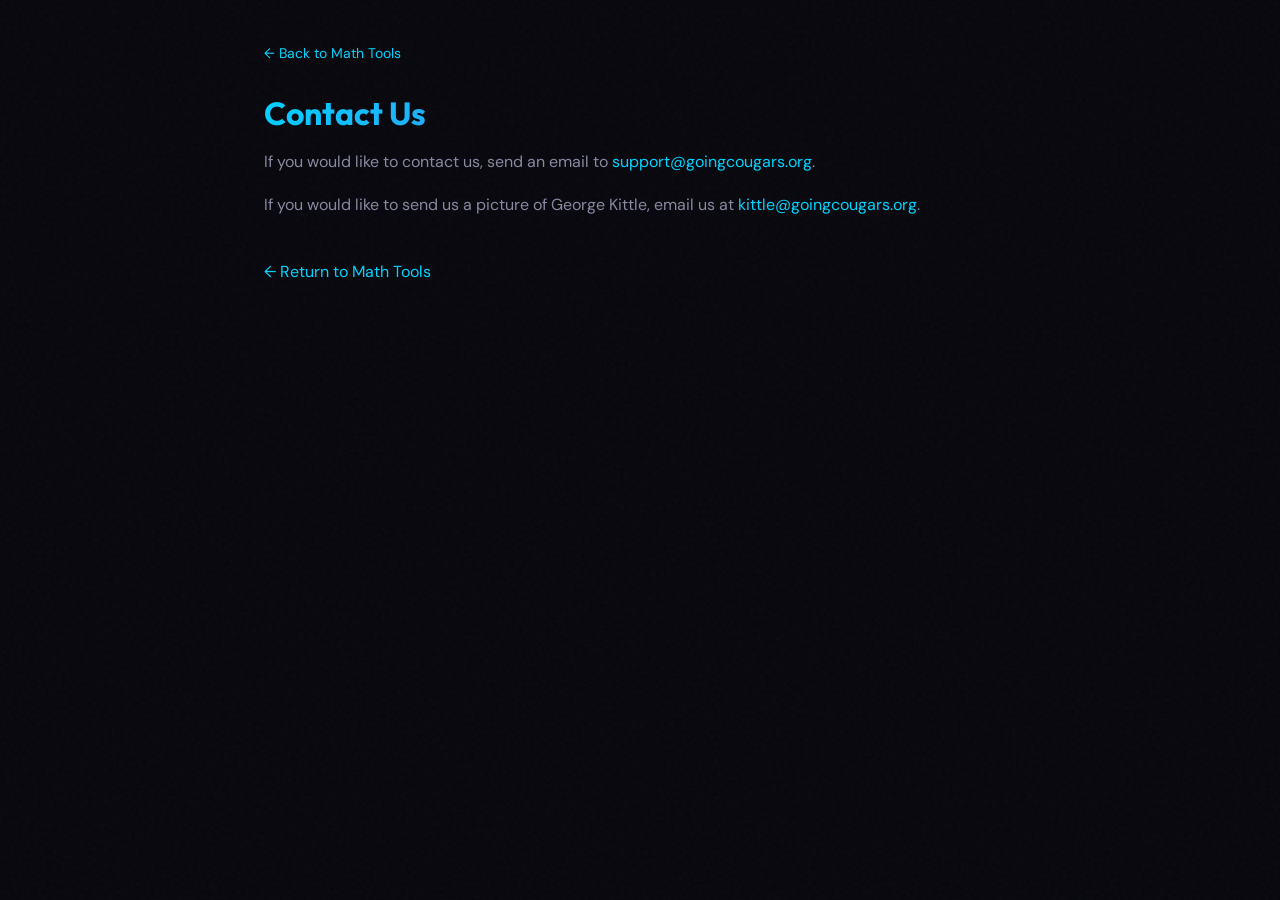
==== contact.html @ 92cb73d3 "Update terms, add disclaimer, and create contact page - Remove intellectual property paragraph from " ====
<!DOCTYPE html>
<html lang="en">
<head>
  <meta charset="UTF-8">
  <meta name="viewport" content="width=device-width, initial-scale=1.0">
  <title>Contact Us — Math Tools</title>
  <meta name="description" content="Contact information for Math Tools.">
  <link rel="stylesheet" href="style.css">
</head>
<body>
  <div class="legal-page">
    <a href="index.html" class="legal-back">← Back to Math Tools</a>

    <h1>Contact Us</h1>

    <p>If you would like to contact us, send an email to <a href="mailto:support@goingcougars.org">support@goingcougars.org</a>.</p>

    <p>If you would like to send us a picture of George Kittle, email us at <a href="mailto:kittle@goingcougars.org">kittle@goingcougars.org</a>.</p>

    <p style="margin-top:40px;"><a href="index.html">← Return to Math Tools</a></p>
  </div>
</body>
</html>
---- style.css ----
/* ============================================
   MATH TOOLS — Dark Sleek Modern Theme
   ============================================ */

@import url('https://fonts.googleapis.com/css2?family=Outfit:wght@300;400;500;600;700;800&family=DM+Sans:wght@300;400;500;600&family=JetBrains+Mono:wght@400;500;600&display=swap');

:root {
  --bg-primary: #07070d;
  --bg-secondary: #0e0e18;
  --bg-card: #12121e;
  --bg-card-hover: #181828;
  --bg-input: #0c0c16;
  --border-subtle: rgba(255,255,255,0.06);
  --border-accent: rgba(0,212,255,0.2);
  --text-primary: #e8e8f0;
  --text-secondary: #8888a0;
  --text-muted: #555570;
  --accent-cyan: #00d4ff;
  --accent-cyan-dim: rgba(0,212,255,0.15);
  --accent-purple: #7c3aed;
  --accent-purple-dim: rgba(124,58,237,0.15);
  --accent-green: #00e68a;
  --accent-red: #ff4466;
  --accent-orange: #ff8c00;
  --accent-yellow: #ffd700;
  --radius-sm: 8px;
  --radius-md: 12px;
  --radius-lg: 16px;
  --radius-xl: 20px;
  --shadow-glow: 0 0 30px rgba(0,212,255,0.08);
  --shadow-card: 0 4px 24px rgba(0,0,0,0.4);
  --font-display: 'Outfit', sans-serif;
  --font-body: 'DM Sans', sans-serif;
  --font-mono: 'JetBrains Mono', monospace;
  --transition-fast: 0.2s cubic-bezier(0.4, 0, 0.2, 1);
  --transition-smooth: 0.35s cubic-bezier(0.4, 0, 0.2, 1);
}

*, *::before, *::after { box-sizing: border-box; margin: 0; padding: 0; }

html { scroll-behavior: smooth; }

body {
  font-family: var(--font-body);
  background: var(--bg-primary);
  color: var(--text-primary);
  min-height: 100vh;
  overflow-x: hidden;
  line-height: 1.6;
}

/* Background grain texture */
body::before {
  content: '';
  position: fixed;
  top: 0; left: 0; right: 0; bottom: 0;
  background-image: url("data:image/svg+xml,%3Csvg viewBox='0 0 256 256' xmlns='http://www.w3.org/2000/svg'%3E%3Cfilter id='noise'%3E%3CfeTurbulence type='fractalNoise' baseFrequency='0.9' numOctaves='4' stitchTiles='stitch'/%3E%3C/filter%3E%3Crect width='100%25' height='100%25' filter='url(%23noise)' opacity='0.03'/%3E%3C/svg%3E");
  pointer-events: none;
  z-index: 0;
}

/* ---- SCROLLBAR ---- */
::-webkit-scrollbar { width: 6px; }
::-webkit-scrollbar-track { background: var(--bg-primary); }
::-webkit-scrollbar-thumb { background: var(--text-muted); border-radius: 3px; }
::-webkit-scrollbar-thumb:hover { background: var(--accent-cyan); }

/* ---- LAYOUT ---- */
.app-wrapper {
  display: flex;
  min-height: 100vh;
  position: relative;
  z-index: 1;
}

/* ---- SIDEBAR ---- */
.sidebar {
  width: 280px;
  min-width: 280px;
  background: var(--bg-secondary);
  border-right: 1px solid var(--border-subtle);
  display: flex;
  flex-direction: column;
  position: fixed;
  top: 0;
  left: 0;
  height: 100vh;
  z-index: 100;
  transition: transform var(--transition-smooth);
}

.sidebar-header {
  padding: 24px 20px;
  border-bottom: 1px solid var(--border-subtle);
}

.sidebar-logo {
  display: flex;
  align-items: center;
  gap: 12px;
  text-decoration: none;
}

.sidebar-logo .logo-icon {
  width: 40px;
  height: 40px;
  background: linear-gradient(135deg, var(--accent-cyan), var(--accent-purple));
  border-radius: var(--radius-sm);
  display: flex;
  align-items: center;
  justify-content: center;
  font-size: 20px;
  font-weight: 700;
  color: #fff;
  font-family: var(--font-mono);
}

.sidebar-logo .logo-text {
  font-family: var(--font-display);
  font-size: 20px;
  font-weight: 700;
  color: var(--text-primary);
  letter-spacing: -0.5px;
}

.sidebar-logo .logo-sub {
  font-size: 11px;
  color: var(--text-muted);
  font-weight: 400;
  letter-spacing: 1.5px;
  text-transform: uppercase;
}

.sidebar-nav {
  flex: 1;
  overflow-y: auto;
  padding: 16px 12px;
}

.nav-section-label {
  font-size: 10px;
  font-weight: 600;
  text-transform: uppercase;
  letter-spacing: 1.5px;
  color: var(--text-muted);
  padding: 12px 12px 8px;
}

.nav-item {
  display: flex;
  align-items: center;
  gap: 12px;
  padding: 10px 14px;
  border-radius: var(--radius-sm);
  cursor: pointer;
  transition: all var(--transition-fast);
  color: var(--text-secondary);
  font-size: 14px;
  font-weight: 400;
  border: 1px solid transparent;
  margin-bottom: 2px;
}

.nav-item:hover {
  background: var(--bg-card);
  color: var(--text-primary);
}

.nav-item.active {
  background: var(--accent-cyan-dim);
  color: var(--accent-cyan);
  border-color: var(--border-accent);
  font-weight: 500;
}

.nav-item .nav-icon {
  width: 20px;
  text-align: center;
  font-size: 16px;
  flex-shrink: 0;
}

.sidebar-footer {
  padding: 16px 20px;
  border-top: 1px solid var(--border-subtle);
  font-size: 11px;
  color: var(--text-muted);
}

.sidebar-footer a {
  color: var(--text-secondary);
  text-decoration: none;
  transition: color var(--transition-fast);
}
.sidebar-footer a:hover { color: var(--accent-cyan); }

/* ---- MAIN CONTENT ---- */
.main-content {
  flex: 1;
  margin-left: 280px;
  padding: 32px 40px;
  min-height: 100vh;
}

.main-header {
  margin-bottom: 32px;
}

.main-header h1 {
  font-family: var(--font-display);
  font-size: 28px;
  font-weight: 700;
  color: var(--text-primary);
  letter-spacing: -0.5px;
}

.main-header p {
  color: var(--text-secondary);
  font-size: 15px;
  margin-top: 4px;
}

/* ---- TOOL PANELS ---- */
.tool-panel {
  display: none;
  animation: fadeIn 0.3s ease;
}

.tool-panel.active {
  display: block;
}

@keyframes fadeIn {
  from { opacity: 0; transform: translateY(8px); }
  to { opacity: 1; transform: translateY(0); }
}

/* ---- CARDS ---- */
.card {
  background: var(--bg-card);
  border: 1px solid var(--border-subtle);
  border-radius: var(--radius-lg);
  padding: 28px;
  margin-bottom: 24px;
  transition: all var(--transition-smooth);
  box-shadow: var(--shadow-card);
}

.card:hover {
  border-color: var(--border-accent);
  box-shadow: var(--shadow-glow);
}

.card-title {
  font-family: var(--font-display);
  font-size: 18px;
  font-weight: 600;
  margin-bottom: 6px;
  color: var(--text-primary);
}

.card-desc {
  font-size: 13px;
  color: var(--text-secondary);
  margin-bottom: 20px;
  line-height: 1.5;
}

/* ---- FORM ELEMENTS ---- */
.form-group {
  margin-bottom: 16px;
}

.form-label {
  display: block;
  font-size: 12px;
  font-weight: 500;
  text-transform: uppercase;
  letter-spacing: 1px;
  color: var(--text-secondary);
  margin-bottom: 6px;
  font-family: var(--font-mono);
}

.form-input, .form-select, .form-textarea {
  width: 100%;
  padding: 12px 16px;
  background: var(--bg-input);
  border: 1px solid var(--border-subtle);
  border-radius: var(--radius-sm);
  color: var(--text-primary);
  font-family: var(--font-mono);
  font-size: 14px;
  transition: all var(--transition-fast);
  outline: none;
}

.form-input:focus, .form-select:focus, .form-textarea:focus {
  border-color: var(--accent-cyan);
  box-shadow: 0 0 0 3px var(--accent-cyan-dim);
}

.form-input::placeholder { color: var(--text-muted); }
.form-textarea { resize: vertical; min-height: 80px; }
.form-select { cursor: pointer; }
.form-select option { background: var(--bg-card); }

.form-row {
  display: grid;
  grid-template-columns: repeat(auto-fit, minmax(140px, 1fr));
  gap: 12px;
}

/* ---- BUTTONS ---- */
.btn {
  display: inline-flex;
  align-items: center;
  justify-content: center;
  gap: 8px;
  padding: 12px 24px;
  border-radius: var(--radius-sm);
  font-family: var(--font-display);
  font-size: 14px;
  font-weight: 600;
  cursor: pointer;
  transition: all var(--transition-fast);
  border: 1px solid transparent;
  text-decoration: none;
}

.btn-primary {
  background: linear-gradient(135deg, var(--accent-cyan), #00a8cc);
  color: #000;
  border: none;
}
.btn-primary:hover {
  transform: translateY(-1px);
  box-shadow: 0 4px 20px rgba(0,212,255,0.3);
}

.btn-secondary {
  background: var(--bg-input);
  color: var(--text-primary);
  border-color: var(--border-subtle);
}
.btn-secondary:hover {
  border-color: var(--accent-cyan);
  background: var(--accent-cyan-dim);
}

.btn-sm {
  padding: 8px 16px;
  font-size: 12px;
}

.btn-group {
  display: flex;
  gap: 10px;
  flex-wrap: wrap;
  margin-top: 16px;
}

/* ---- RESULTS ---- */
.result-box {
  background: var(--bg-input);
  border: 1px solid var(--border-subtle);
  border-radius: var(--radius-md);
  padding: 20px;
  margin-top: 20px;
  font-family: var(--font-mono);
  font-size: 14px;
  line-height: 1.8;
  color: var(--text-primary);
  min-height: 60px;
  position: relative;
  overflow-x: auto;
}

.result-box:empty::before {
  content: 'Results will appear here...';
  color: var(--text-muted);
  font-style: italic;
}

.result-box .result-label {
  display: inline-block;
  font-size: 11px;
  font-weight: 600;
  text-transform: uppercase;
  letter-spacing: 1px;
  color: var(--accent-cyan);
  margin-bottom: 8px;
}

.result-box .result-value {
  font-size: 22px;
  font-weight: 600;
  color: var(--text-primary);
}

.result-box .result-step {
  padding: 8px 0;
  border-bottom: 1px solid var(--border-subtle);
  color: var(--text-secondary);
}
.result-box .result-step:last-child { border-bottom: none; }

.result-highlight {
  color: var(--accent-cyan);
  font-weight: 600;
}

.result-success { color: var(--accent-green); }
.result-error { color: var(--accent-red); }

/* ---- HOME GRID ---- */
.home-grid {
  display: grid;
  grid-template-columns: repeat(auto-fill, minmax(280px, 1fr));
  gap: 20px;
}

.home-card {
  background: var(--bg-card);
  border: 1px solid var(--border-subtle);
  border-radius: var(--radius-lg);
  padding: 24px;
  cursor: pointer;
  transition: all var(--transition-smooth);
  position: relative;
  overflow: hidden;
}

.home-card::before {
  content: '';
  position: absolute;
  top: 0;
  left: 0;
  right: 0;
  height: 3px;
  background: linear-gradient(90deg, var(--accent-cyan), var(--accent-purple));
  opacity: 0;
  transition: opacity var(--transition-smooth);
}

.home-card:hover {
  border-color: var(--border-accent);
  transform: translateY(-2px);
  box-shadow: var(--shadow-glow);
}

.home-card:hover::before { opacity: 1; }

.home-card .card-emoji {
  font-size: 28px;
  margin-bottom: 12px;
}

.home-card .card-name {
  font-family: var(--font-display);
  font-size: 16px;
  font-weight: 600;
  margin-bottom: 6px;
}

.home-card .card-courses {
  font-size: 12px;
  color: var(--text-muted);
  margin-bottom: 10px;
  font-family: var(--font-mono);
}

.home-card .card-preview {
  font-size: 13px;
  color: var(--text-secondary);
  line-height: 1.5;
}

/* ---- GRAPH CANVAS ---- */
.graph-container {
  background: var(--bg-input);
  border: 1px solid var(--border-subtle);
  border-radius: var(--radius-md);
  padding: 8px;
  margin-top: 16px;
  position: relative;
}

.graph-container canvas {
  width: 100%;
  border-radius: var(--radius-sm);
}

/* ---- UNIT CIRCLE ---- */
.unit-circle-container {
  display: flex;
  gap: 24px;
  align-items: flex-start;
  flex-wrap: wrap;
}

.unit-circle-container canvas {
  border-radius: var(--radius-md);
  background: var(--bg-input);
  border: 1px solid var(--border-subtle);
}

/* ---- STATS TABLE ---- */
.stats-grid {
  display: grid;
  grid-template-columns: repeat(auto-fill, minmax(180px, 1fr));
  gap: 12px;
  margin-top: 16px;
}

.stat-card {
  background: var(--bg-input);
  border: 1px solid var(--border-subtle);
  border-radius: var(--radius-sm);
  padding: 16px;
  text-align: center;
}

.stat-card .stat-label {
  font-size: 11px;
  text-transform: uppercase;
  letter-spacing: 1px;
  color: var(--text-muted);
  margin-bottom: 6px;
  font-family: var(--font-mono);
}

.stat-card .stat-value {
  font-size: 20px;
  font-weight: 600;
  font-family: var(--font-mono);
  color: var(--accent-cyan);
}

/* ---- TOGGLE BUTTONS ---- */
.toggle-group {
  display: inline-flex;
  background: var(--bg-input);
  border: 1px solid var(--border-subtle);
  border-radius: var(--radius-sm);
  overflow: hidden;
  margin-bottom: 16px;
}

.toggle-btn {
  padding: 8px 18px;
  font-size: 13px;
  font-family: var(--font-mono);
  background: transparent;
  color: var(--text-secondary);
  border: none;
  cursor: pointer;
  transition: all var(--transition-fast);
}

.toggle-btn.active {
  background: var(--accent-cyan-dim);
  color: var(--accent-cyan);
}

.toggle-btn:hover:not(.active) {
  color: var(--text-primary);
}

/* ---- AD PLACEHOLDER ---- */
.ad-placeholder {
  background: var(--bg-card);
  border: 1px dashed var(--border-subtle);
  border-radius: var(--radius-sm);
  padding: 16px;
  text-align: center;
  color: var(--text-muted);
  font-size: 11px;
  margin: 24px 0;
  min-height: 90px;
  display: flex;
  align-items: center;
  justify-content: center;
}

/* ---- MOBILE HAMBURGER ---- */
.mobile-toggle {
  display: none;
  position: fixed;
  top: 16px;
  left: 16px;
  z-index: 200;
  background: var(--bg-card);
  border: 1px solid var(--border-subtle);
  border-radius: var(--radius-sm);
  padding: 10px 12px;
  cursor: pointer;
  color: var(--text-primary);
  font-size: 20px;
}

.mobile-overlay {
  display: none;
  position: fixed;
  top: 0; left: 0; right: 0; bottom: 0;
  background: rgba(0,0,0,0.6);
  z-index: 90;
}

/* ---- RESPONSIVE ---- */
@media (max-width: 768px) {
  .sidebar {
    transform: translateX(-100%);
  }
  .sidebar.open {
    transform: translateX(0);
  }
  .main-content {
    margin-left: 0;
    padding: 24px 16px;
    padding-top: 64px;
  }
  .mobile-toggle {
    display: block;
  }
  .mobile-overlay.open {
    display: block;
  }
  .home-grid {
    grid-template-columns: 1fr;
  }
  .form-row {
    grid-template-columns: 1fr;
  }
  .unit-circle-container {
    flex-direction: column;
  }
}

@media (max-width: 480px) {
  .main-header h1 { font-size: 22px; }
  .card { padding: 20px; }
}

/* ---- LEGAL PAGES ---- */
.legal-page {
  max-width: 800px;
  margin: 0 auto;
  padding: 40px 24px;
}

.legal-page h1 {
  font-family: var(--font-display);
  font-size: 32px;
  font-weight: 700;
  margin-bottom: 8px;
  background: linear-gradient(135deg, var(--accent-cyan), var(--accent-purple));
  -webkit-background-clip: text;
  -webkit-text-fill-color: transparent;
}

.legal-page .legal-date {
  color: var(--text-muted);
  font-size: 13px;
  margin-bottom: 32px;
  font-family: var(--font-mono);
}

.legal-page h2 {
  font-family: var(--font-display);
  font-size: 20px;
  font-weight: 600;
  margin-top: 32px;
  margin-bottom: 12px;
  color: var(--accent-cyan);
}

.legal-page p {
  color: var(--text-secondary);
  margin-bottom: 16px;
  line-height: 1.7;
}

.legal-page a {
  color: var(--accent-cyan);
  text-decoration: none;
}
.legal-page a:hover {
  text-decoration: underline;
}

.legal-back {
  display: inline-flex;
  align-items: center;
  gap: 6px;
  color: var(--text-secondary);
  text-decoration: none;
  font-size: 14px;
  margin-bottom: 24px;
  transition: color var(--transition-fast);
}
.legal-back:hover { color: var(--accent-cyan); }

/* ---- COOKIE BANNER ---- */
.cookie-banner {
  position: fixed;
  bottom: 0;
  left: 0;
  right: 0;
  background: var(--bg-card);
  border-top: 1px solid var(--border-subtle);
  padding: 16px 24px;
  display: flex;
  align-items: center;
  justify-content: space-between;
  gap: 16px;
  z-index: 999;
  font-size: 13px;
  color: var(--text-secondary);
  transform: translateY(100%);
  transition: transform var(--transition-smooth);
}

.cookie-banner.show {
  transform: translateY(0);
}

.cookie-banner a { color: var(--accent-cyan); text-decoration: none; }
.cookie-banner a:hover { text-decoration: underline; }

/* ---- TABS WITHIN TOOLS ---- */
.tool-tabs {
  display: flex;
  gap: 4px;
  margin-bottom: 20px;
  border-bottom: 1px solid var(--border-subtle);
  padding-bottom: 0;
}

.tool-tab {
  padding: 10px 18px;
  font-size: 13px;
  font-family: var(--font-display);
  font-weight: 500;
  color: var(--text-secondary);
  background: transparent;
  border: none;
  cursor: pointer;
  border-bottom: 2px solid transparent;
  margin-bottom: -1px;
  transition: all var(--transition-fast);
}

.tool-tab:hover { color: var(--text-primary); }
.tool-tab.active {
  color: var(--accent-cyan);
  border-bottom-color: var(--accent-cyan);
}

.tab-content { display: none; }
.tab-content.active { display: block; }

/* ---- SPECIAL ANIMATIONS ---- */
@keyframes pulse-glow {
  0%, 100% { box-shadow: 0 0 0 0 rgba(0,212,255,0.2); }
  50% { box-shadow: 0 0 20px 4px rgba(0,212,255,0.1); }
}

.pulse { animation: pulse-glow 2s infinite; }

@keyframes slideUp {
  from { opacity: 0; transform: translateY(20px); }
  to { opacity: 1; transform: translateY(0); }
}

.animate-in {
  animation: slideUp 0.4s ease forwards;
}

/* Staggered animation for home cards */
.home-card:nth-child(1) { animation-delay: 0.05s; }
.home-card:nth-child(2) { animation-delay: 0.1s; }
.home-card:nth-child(3) { animation-delay: 0.15s; }
.home-card:nth-child(4) { animation-delay: 0.2s; }
.home-card:nth-child(5) { animation-delay: 0.25s; }
.home-card:nth-child(6) { animation-delay: 0.3s; }
.home-card:nth-child(7) { animation-delay: 0.35s; }
.home-card:nth-child(8) { animation-delay: 0.4s; }
.home-card:nth-child(9) { animation-delay: 0.45s; }
.home-card:nth-child(10) { animation-delay: 0.5s; }
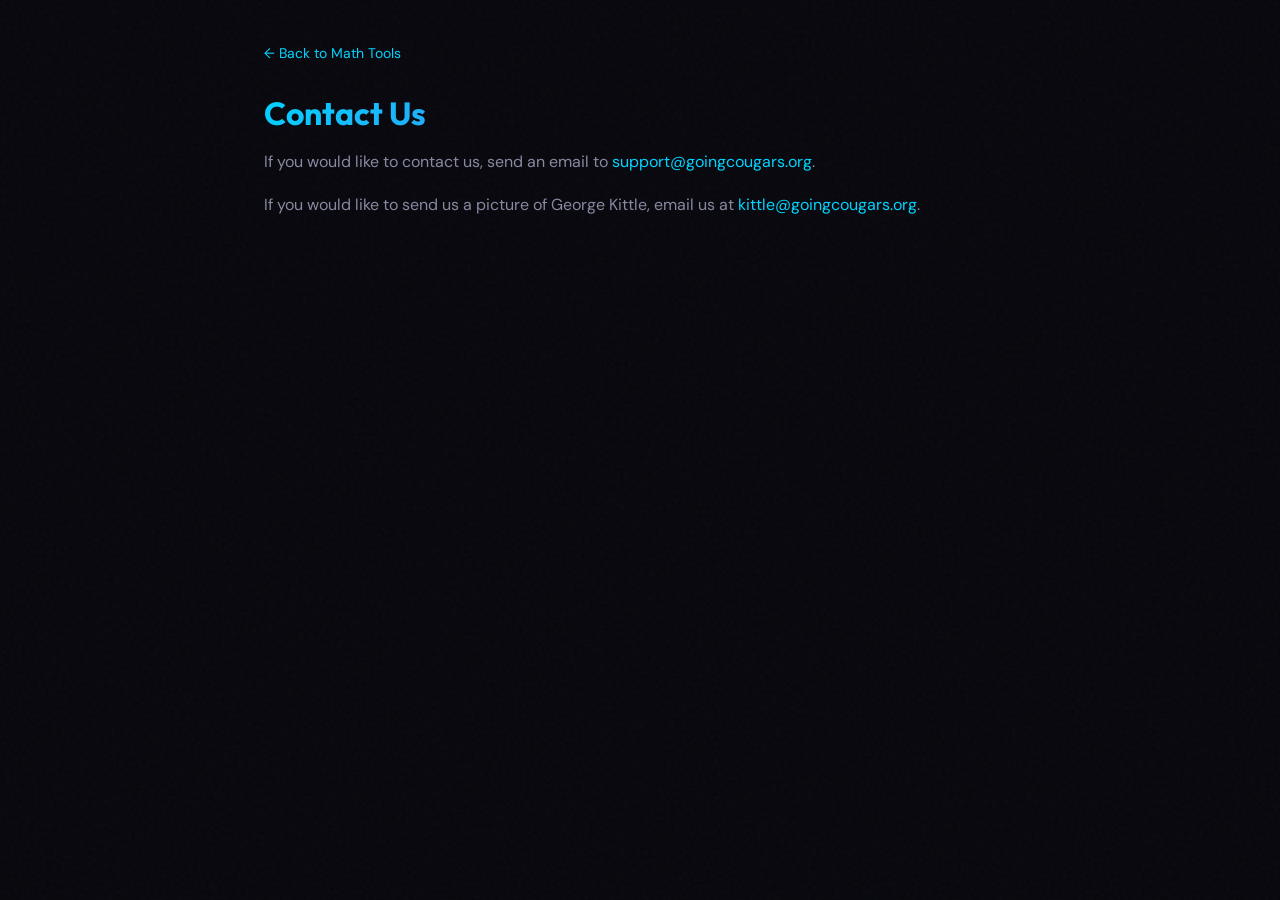
==== commit e686d6e9: "Rename contact to contact.html" ====
--- a/contact.html
+++ b/contact.html
@@ -17,7 +17,6 @@
 
     <p>If you would like to send us a picture of George Kittle, email us at <a href="mailto:kittle@goingcougars.org">kittle@goingcougars.org</a>.</p>
 
-    <p style="margin-top:40px;"><a href="index.html">← Return to Math Tools</a></p>
   </div>
 </body>
 </html>
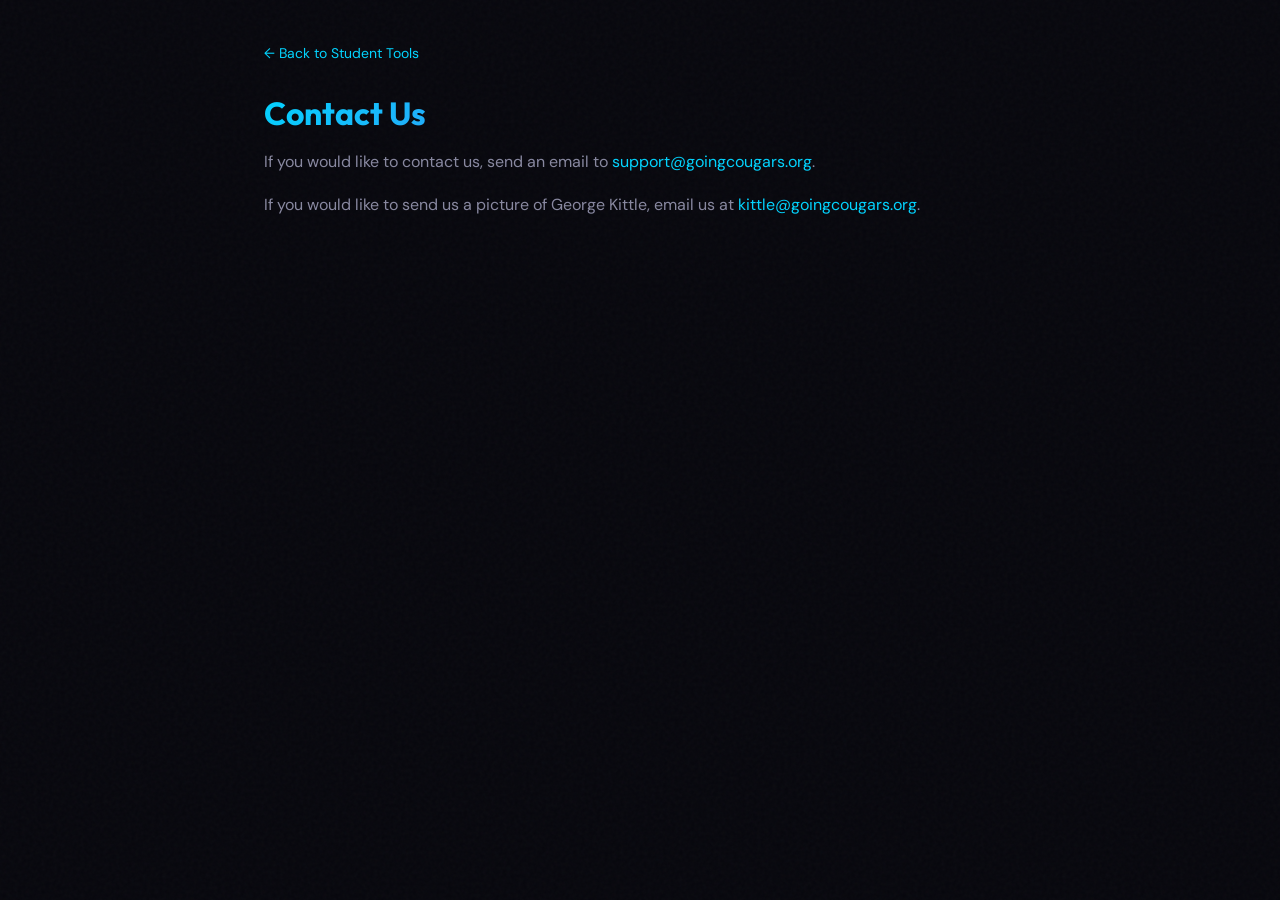
==== commit d7024a21: "Update site branding, terms, and UX improvements - Rename app to "Student Tools - Work Smarter" acro" ====
--- a/contact.html
+++ b/contact.html
@@ -3,13 +3,13 @@
 <head>
   <meta charset="UTF-8">
   <meta name="viewport" content="width=device-width, initial-scale=1.0">
-  <title>Contact Us — Math Tools</title>
+  <title>Contact Us — Student Tools</title>
   <meta name="description" content="Contact information for Math Tools.">
   <link rel="stylesheet" href="style.css">
 </head>
 <body>
   <div class="legal-page">
-    <a href="index.html" class="legal-back">← Back to Math Tools</a>
+    <a href="index.html" class="legal-back">← Back to Student Tools</a>
 
     <h1>Contact Us</h1>
 
--- a/style.css
+++ b/style.css
@@ -618,10 +618,6 @@
   .main-content {
     margin-left: 0;
     padding: 24px 16px;
-    padding-top: 64px;
-  }
-  .mobile-toggle {
-    display: block;
   }
   .mobile-overlay.open {
     display: block;
@@ -788,3 +784,655 @@
 .home-card:nth-child(8) { animation-delay: 0.4s; }
 .home-card:nth-child(9) { animation-delay: 0.45s; }
 .home-card:nth-child(10) { animation-delay: 0.5s; }
+.home-card:nth-child(11) { animation-delay: 0.55s; }
+.home-card:nth-child(12) { animation-delay: 0.6s; }
+
+/* ============================================
+   STUDY TOOLS — Flashcards & Quizzes
+   ============================================ */
+
+/* ---- DECK / SET GRID ---- */
+.deck-grid {
+  display: grid;
+  grid-template-columns: repeat(auto-fill, minmax(260px, 1fr));
+  gap: 16px;
+  margin-bottom: 24px;
+}
+
+.deck-card {
+  background: var(--bg-card);
+  border: 1px solid var(--border-subtle);
+  border-radius: var(--radius-lg);
+  padding: 20px;
+  cursor: pointer;
+  transition: all var(--transition-smooth);
+  position: relative;
+  overflow: hidden;
+}
+
+.deck-card::after {
+  content: '';
+  position: absolute;
+  bottom: 0; left: 0; right: 0;
+  height: 3px;
+  background: linear-gradient(90deg, var(--accent-cyan), var(--accent-purple));
+  opacity: 0;
+  transition: opacity var(--transition-smooth);
+}
+
+.deck-card:hover {
+  border-color: var(--border-accent);
+  transform: translateY(-2px);
+  box-shadow: var(--shadow-glow);
+}
+.deck-card:hover::after { opacity: 1; }
+
+.deck-card .deck-emoji { font-size: 24px; margin-bottom: 8px; }
+
+.deck-card .deck-name {
+  font-family: var(--font-display);
+  font-size: 16px;
+  font-weight: 600;
+  margin-bottom: 4px;
+  color: var(--text-primary);
+}
+
+.deck-card .deck-count {
+  font-family: var(--font-mono);
+  font-size: 12px;
+  color: var(--text-muted);
+  margin-bottom: 8px;
+}
+
+.deck-card .deck-actions {
+  display: flex;
+  gap: 6px;
+  margin-top: 10px;
+}
+
+.deck-card .deck-actions button {
+  padding: 6px 12px;
+  border-radius: 6px;
+  font-size: 11px;
+  font-family: var(--font-mono);
+  cursor: pointer;
+  border: 1px solid var(--border-subtle);
+  background: var(--bg-input);
+  color: var(--text-secondary);
+  transition: all var(--transition-fast);
+}
+.deck-card .deck-actions button:hover {
+  border-color: var(--accent-cyan);
+  color: var(--accent-cyan);
+}
+.deck-card .deck-actions .btn-danger:hover {
+  border-color: var(--accent-red);
+  color: var(--accent-red);
+}
+
+/* ---- CREATE DECK CARD (+ button) ---- */
+.deck-card-new {
+  background: var(--bg-card);
+  border: 2px dashed var(--border-subtle);
+  border-radius: var(--radius-lg);
+  padding: 20px;
+  display: flex;
+  flex-direction: column;
+  align-items: center;
+  justify-content: center;
+  cursor: pointer;
+  transition: all var(--transition-smooth);
+  min-height: 140px;
+}
+
+.deck-card-new:hover {
+  border-color: var(--accent-cyan);
+  background: var(--accent-cyan-dim);
+}
+
+.deck-card-new .plus-icon {
+  font-size: 32px;
+  color: var(--text-muted);
+  margin-bottom: 8px;
+  transition: color var(--transition-fast);
+}
+.deck-card-new:hover .plus-icon { color: var(--accent-cyan); }
+
+.deck-card-new span {
+  font-family: var(--font-display);
+  font-size: 14px;
+  color: var(--text-secondary);
+  font-weight: 500;
+}
+
+/* ---- FLASHCARD FLIP ---- */
+.flashcard-scene {
+  perspective: 1000px;
+  width: 100%;
+  max-width: 560px;
+  height: 320px;
+  margin: 0 auto 24px;
+  cursor: pointer;
+}
+
+.flashcard-inner {
+  position: relative;
+  width: 100%;
+  height: 100%;
+  transition: transform 0.6s cubic-bezier(0.4, 0, 0.2, 1);
+  transform-style: preserve-3d;
+}
+
+.flashcard-inner.flipped {
+  transform: rotateY(180deg);
+}
+
+.flashcard-face {
+  position: absolute;
+  width: 100%;
+  height: 100%;
+  backface-visibility: hidden;
+  -webkit-backface-visibility: hidden;
+  display: flex;
+  flex-direction: column;
+  align-items: center;
+  justify-content: center;
+  padding: 32px;
+  border-radius: var(--radius-lg);
+  text-align: center;
+  border: 1px solid var(--border-subtle);
+}
+
+.flashcard-front {
+  background: linear-gradient(135deg, #12121e 0%, #18182a 100%);
+  border-top: 3px solid var(--accent-cyan);
+}
+
+.flashcard-back {
+  background: linear-gradient(135deg, #12121e 0%, #1a1830 100%);
+  transform: rotateY(180deg);
+  border-top: 3px solid var(--accent-purple);
+}
+
+.flashcard-side-label {
+  font-family: var(--font-mono);
+  font-size: 10px;
+  text-transform: uppercase;
+  letter-spacing: 2px;
+  color: var(--text-muted);
+  position: absolute;
+  top: 16px;
+  left: 50%;
+  transform: translateX(-50%);
+}
+
+.flashcard-text {
+  font-family: var(--font-display);
+  font-size: 22px;
+  font-weight: 500;
+  color: var(--text-primary);
+  line-height: 1.5;
+  max-height: 200px;
+  overflow-y: auto;
+  word-wrap: break-word;
+  width: 100%;
+}
+
+.flashcard-back .flashcard-text {
+  color: var(--accent-green);
+}
+
+/* ---- FLASHCARD CONTROLS ---- */
+.fc-controls {
+  display: flex;
+  align-items: center;
+  justify-content: center;
+  gap: 16px;
+  margin-bottom: 20px;
+  flex-wrap: wrap;
+}
+
+.fc-controls .btn {
+  min-width: 110px;
+}
+
+.fc-progress {
+  text-align: center;
+  font-family: var(--font-mono);
+  font-size: 13px;
+  color: var(--text-secondary);
+  margin-bottom: 16px;
+}
+
+.fc-progress-bar {
+  width: 100%;
+  max-width: 400px;
+  height: 4px;
+  background: var(--bg-input);
+  border-radius: 2px;
+  margin: 8px auto 0;
+  overflow: hidden;
+}
+
+.fc-progress-fill {
+  height: 100%;
+  background: linear-gradient(90deg, var(--accent-cyan), var(--accent-purple));
+  border-radius: 2px;
+  transition: width 0.4s ease;
+}
+
+/* ---- CARD EDITOR ---- */
+.card-editor-list {
+  max-height: 420px;
+  overflow-y: auto;
+  margin-bottom: 16px;
+}
+
+.card-editor-row {
+  display: grid;
+  grid-template-columns: 1fr 1fr auto;
+  gap: 10px;
+  align-items: center;
+  padding: 10px 0;
+  border-bottom: 1px solid var(--border-subtle);
+}
+
+.card-editor-row:last-child { border-bottom: none; }
+
+.card-editor-row .card-num {
+  font-family: var(--font-mono);
+  font-size: 11px;
+  color: var(--text-muted);
+  grid-column: 1 / -1;
+  margin-bottom: -4px;
+}
+
+.card-delete-btn {
+  background: transparent;
+  border: 1px solid var(--border-subtle);
+  color: var(--text-muted);
+  width: 32px;
+  height: 32px;
+  border-radius: 6px;
+  cursor: pointer;
+  font-size: 14px;
+  transition: all var(--transition-fast);
+  display: flex;
+  align-items: center;
+  justify-content: center;
+}
+.card-delete-btn:hover {
+  border-color: var(--accent-red);
+  color: var(--accent-red);
+  background: rgba(255,68,102,0.1);
+}
+
+/* ---- QUIZ STYLES ---- */
+.quiz-question-block {
+  background: var(--bg-card);
+  border: 1px solid var(--border-subtle);
+  border-radius: var(--radius-lg);
+  padding: 24px;
+  margin-bottom: 20px;
+  transition: all var(--transition-smooth);
+}
+
+.quiz-question-block.correct {
+  border-color: var(--accent-green);
+  background: rgba(0,230,138,0.05);
+}
+
+.quiz-question-block.incorrect {
+  border-color: var(--accent-red);
+  background: rgba(255,68,102,0.05);
+}
+
+.quiz-q-number {
+  font-family: var(--font-mono);
+  font-size: 11px;
+  color: var(--text-muted);
+  text-transform: uppercase;
+  letter-spacing: 1.5px;
+  margin-bottom: 8px;
+}
+
+.quiz-q-text {
+  font-family: var(--font-display);
+  font-size: 18px;
+  font-weight: 600;
+  color: var(--text-primary);
+  margin-bottom: 16px;
+  line-height: 1.5;
+}
+
+.quiz-options {
+  display: flex;
+  flex-direction: column;
+  gap: 8px;
+}
+
+.quiz-option {
+  display: flex;
+  align-items: center;
+  gap: 12px;
+  padding: 12px 16px;
+  background: var(--bg-input);
+  border: 1px solid var(--border-subtle);
+  border-radius: var(--radius-sm);
+  cursor: pointer;
+  transition: all var(--transition-fast);
+  font-size: 14px;
+  color: var(--text-secondary);
+}
+
+.quiz-option:hover {
+  border-color: var(--accent-cyan);
+  color: var(--text-primary);
+  background: var(--accent-cyan-dim);
+}
+
+.quiz-option.selected {
+  border-color: var(--accent-cyan);
+  color: var(--accent-cyan);
+  background: var(--accent-cyan-dim);
+}
+
+.quiz-option.reveal-correct {
+  border-color: var(--accent-green) !important;
+  color: var(--accent-green) !important;
+  background: rgba(0,230,138,0.1) !important;
+}
+
+.quiz-option.reveal-wrong {
+  border-color: var(--accent-red) !important;
+  color: var(--accent-red) !important;
+  background: rgba(255,68,102,0.1) !important;
+}
+
+.quiz-option-letter {
+  width: 28px;
+  height: 28px;
+  border-radius: 50%;
+  background: var(--bg-card);
+  border: 1px solid var(--border-subtle);
+  display: flex;
+  align-items: center;
+  justify-content: center;
+  font-family: var(--font-mono);
+  font-size: 12px;
+  font-weight: 600;
+  flex-shrink: 0;
+  transition: all var(--transition-fast);
+}
+
+.quiz-option.selected .quiz-option-letter {
+  background: var(--accent-cyan);
+  color: #000;
+  border-color: var(--accent-cyan);
+}
+
+.quiz-option.reveal-correct .quiz-option-letter {
+  background: var(--accent-green);
+  color: #000;
+  border-color: var(--accent-green);
+}
+
+.quiz-option.reveal-wrong .quiz-option-letter {
+  background: var(--accent-red);
+  color: #fff;
+  border-color: var(--accent-red);
+}
+
+/* True/False special */
+.quiz-tf-row {
+  display: grid;
+  grid-template-columns: 1fr 1fr;
+  gap: 10px;
+}
+
+.quiz-tf-row .quiz-option {
+  justify-content: center;
+  font-weight: 600;
+  font-family: var(--font-display);
+}
+
+/* ---- QUIZ SCORE ---- */
+.quiz-score-box {
+  text-align: center;
+  padding: 40px;
+  background: var(--bg-card);
+  border: 1px solid var(--border-subtle);
+  border-radius: var(--radius-xl);
+  margin-bottom: 24px;
+}
+
+.quiz-score-number {
+  font-family: var(--font-display);
+  font-size: 64px;
+  font-weight: 800;
+  background: linear-gradient(135deg, var(--accent-cyan), var(--accent-purple));
+  -webkit-background-clip: text;
+  -webkit-text-fill-color: transparent;
+  line-height: 1.1;
+}
+
+.quiz-score-label {
+  font-family: var(--font-mono);
+  font-size: 13px;
+  color: var(--text-secondary);
+  margin-top: 8px;
+}
+
+.quiz-score-message {
+  font-family: var(--font-display);
+  font-size: 20px;
+  font-weight: 600;
+  margin-top: 16px;
+  color: var(--text-primary);
+}
+
+/* ---- QUIZ EDITOR ---- */
+.quiz-editor-question {
+  background: var(--bg-input);
+  border: 1px solid var(--border-subtle);
+  border-radius: var(--radius-md);
+  padding: 20px;
+  margin-bottom: 16px;
+  position: relative;
+}
+
+.quiz-editor-question .qe-header {
+  display: flex;
+  align-items: center;
+  justify-content: space-between;
+  margin-bottom: 12px;
+}
+
+.quiz-editor-question .qe-number {
+  font-family: var(--font-mono);
+  font-size: 12px;
+  color: var(--accent-cyan);
+  font-weight: 600;
+}
+
+.qe-type-toggle {
+  display: inline-flex;
+  background: var(--bg-card);
+  border: 1px solid var(--border-subtle);
+  border-radius: 6px;
+  overflow: hidden;
+}
+
+.qe-type-btn {
+  padding: 4px 12px;
+  font-size: 11px;
+  font-family: var(--font-mono);
+  background: transparent;
+  color: var(--text-muted);
+  border: none;
+  cursor: pointer;
+  transition: all var(--transition-fast);
+}
+.qe-type-btn.active {
+  background: var(--accent-cyan-dim);
+  color: var(--accent-cyan);
+}
+
+.quiz-editor-question .qe-options {
+  display: flex;
+  flex-direction: column;
+  gap: 8px;
+  margin-top: 10px;
+}
+
+.qe-option-row {
+  display: flex;
+  align-items: center;
+  gap: 8px;
+}
+
+.qe-option-row input[type="text"] {
+  flex: 1;
+}
+
+.qe-correct-radio {
+  appearance: none;
+  width: 20px;
+  height: 20px;
+  border: 2px solid var(--border-subtle);
+  border-radius: 50%;
+  cursor: pointer;
+  flex-shrink: 0;
+  transition: all var(--transition-fast);
+  position: relative;
+}
+
+.qe-correct-radio:checked {
+  border-color: var(--accent-green);
+  background: var(--accent-green);
+}
+
+.qe-correct-radio:checked::after {
+  content: '✓';
+  position: absolute;
+  top: 50%;
+  left: 50%;
+  transform: translate(-50%, -50%);
+  font-size: 12px;
+  color: #000;
+  font-weight: 700;
+}
+
+.qe-correct-radio:hover {
+  border-color: var(--accent-green);
+}
+
+/* ---- STUDY MODE SHUFFLE BADGE ---- */
+.shuffle-badge {
+  display: inline-flex;
+  align-items: center;
+  gap: 6px;
+  padding: 4px 12px;
+  background: var(--accent-purple-dim);
+  color: var(--accent-purple);
+  border-radius: 20px;
+  font-size: 11px;
+  font-family: var(--font-mono);
+  font-weight: 500;
+}
+
+/* ---- EMPTY STATE ---- */
+.empty-state {
+  text-align: center;
+  padding: 48px 24px;
+  color: var(--text-muted);
+}
+
+.empty-state .empty-icon {
+  font-size: 48px;
+  margin-bottom: 16px;
+  opacity: 0.5;
+}
+
+.empty-state p {
+  font-size: 15px;
+  font-family: var(--font-display);
+  margin-bottom: 20px;
+  color: var(--text-secondary);
+}
+
+/* ---- MODAL OVERLAY ---- */
+.modal-overlay {
+  position: fixed;
+  top: 0; left: 0; right: 0; bottom: 0;
+  background: rgba(0,0,0,0.7);
+  backdrop-filter: blur(4px);
+  z-index: 500;
+  display: flex;
+  align-items: center;
+  justify-content: center;
+  padding: 24px;
+  animation: fadeIn 0.2s ease;
+}
+
+.modal-box {
+  background: var(--bg-secondary);
+  border: 1px solid var(--border-subtle);
+  border-radius: var(--radius-xl);
+  padding: 32px;
+  width: 100%;
+  max-width: 480px;
+  max-height: 90vh;
+  overflow-y: auto;
+  animation: slideUp 0.3s ease;
+}
+
+.modal-title {
+  font-family: var(--font-display);
+  font-size: 20px;
+  font-weight: 700;
+  margin-bottom: 20px;
+  color: var(--text-primary);
+}
+
+/* ---- BACK BUTTON ---- */
+.back-link {
+  display: inline-flex;
+  align-items: center;
+  gap: 6px;
+  font-family: var(--font-display);
+  font-size: 14px;
+  font-weight: 500;
+  color: var(--text-secondary);
+  cursor: pointer;
+  margin-bottom: 20px;
+  transition: color var(--transition-fast);
+  background: none;
+  border: none;
+}
+.back-link:hover { color: var(--accent-cyan); }
+
+/* ---- SEPARATOR WITH LABEL ---- */
+.section-divider {
+  display: flex;
+  align-items: center;
+  gap: 12px;
+  margin: 24px 0 16px;
+}
+
+.section-divider::before,
+.section-divider::after {
+  content: '';
+  flex: 1;
+  height: 1px;
+  background: var(--border-subtle);
+}
+
+.section-divider span {
+  font-family: var(--font-mono);
+  font-size: 10px;
+  text-transform: uppercase;
+  letter-spacing: 2px;
+  color: var(--text-muted);
+  white-space: nowrap;
+}
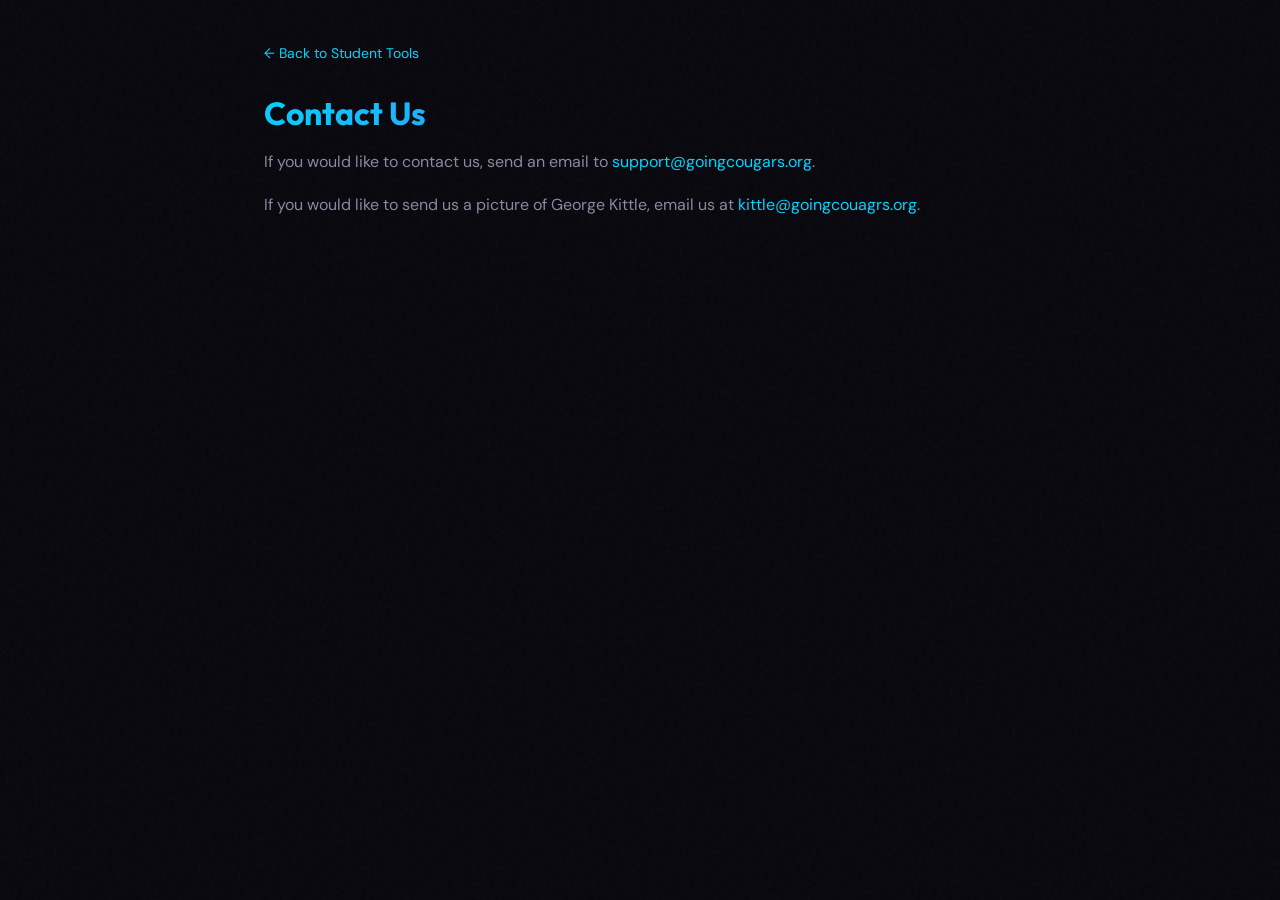
==== commit 8862851e: "Update terms, contact info, and mobile UI - Remove intellectual property section from terms of servi" ====
--- a/contact.html
+++ b/contact.html
@@ -15,7 +15,7 @@
 
     <p>If you would like to contact us, send an email to <a href="mailto:support@goingcougars.org">support@goingcougars.org</a>.</p>
 
-    <p>If you would like to send us a picture of George Kittle, email us at <a href="mailto:kittle@goingcougars.org">kittle@goingcougars.org</a>.</p>
+    <p>If you would like to send us a picture of George Kittle, email us at <a href="mailto:kittle@goingcouagrs.org">kittle@goingcouagrs.org</a>.</p>
 
   </div>
 </body>
--- a/style.css
+++ b/style.css
@@ -1,5 +1,10 @@
 /* ============================================
    MATH TOOLS — Dark Sleek Modern Theme
+   ============================================
+
+   Linked files:
+   - index.html (main HTML structure)
+   - app.js (application logic and interactivity)
    ============================================ */
 
 @import url('https://fonts.googleapis.com/css2?family=Outfit:wght@300;400;500;600;700;800&family=DM+Sans:wght@300;400;500;600&family=JetBrains+Mono:wght@400;500;600&display=swap');
@@ -618,12 +623,19 @@
   .main-content {
     margin-left: 0;
     padding: 24px 16px;
+    padding-top: 24px;
+  }
+  .mobile-toggle {
+    display: none;
   }
   .mobile-overlay.open {
     display: block;
   }
   .home-grid {
     grid-template-columns: 1fr;
+  }
+  .kittle-grid {
+    grid-template-columns: repeat(auto-fill, minmax(180px, 1fr));
   }
   .form-row {
     grid-template-columns: 1fr;
@@ -787,6 +799,54 @@
 .home-card:nth-child(11) { animation-delay: 0.55s; }
 .home-card:nth-child(12) { animation-delay: 0.6s; }
 
+/* ---- HOME FOOTER NOTICE ---- */
+.home-footer-notice {
+  margin-top: 40px;
+  padding-top: 24px;
+  border-top: 1px solid var(--border-subtle);
+  text-align: center;
+}
+
+.home-footer-notice p {
+  font-size: 12px;
+  color: var(--text-secondary);
+  margin: 0;
+}
+
+.home-footer-notice a {
+  color: var(--accent-cyan);
+  text-decoration: none;
+  transition: color var(--transition-fast);
+}
+
+.home-footer-notice a:hover {
+  color: var(--accent-cyan);
+  text-decoration: underline;
+}
+
+/* ---- HOME KITTLE WALL LINK ---- */
+.home-kittle-wall-link {
+  margin-top: 12px;
+  text-align: center;
+}
+
+.home-kittle-wall-link p {
+  font-size: 12px;
+  color: var(--text-secondary);
+  margin: 0;
+}
+
+.home-kittle-wall-link a {
+  color: var(--accent-cyan);
+  text-decoration: none;
+  transition: color var(--transition-fast);
+}
+
+.home-kittle-wall-link a:hover {
+  color: var(--accent-cyan);
+  text-decoration: underline;
+}
+
 /* ============================================
    STUDY TOOLS — Flashcards & Quizzes
    ============================================ */
@@ -903,6 +963,48 @@
   font-size: 14px;
   color: var(--text-secondary);
   font-weight: 500;
+}
+
+/* ============================================
+   KITTLE WALL — Photo Gallery
+   ============================================ */
+
+/* ---- KITTLE GRID ---- */
+.kittle-grid {
+  display: grid;
+  grid-template-columns: repeat(auto-fill, minmax(280px, 1fr));
+  gap: 16px;
+  margin-top: 24px;
+}
+
+.kittle-card {
+  background: var(--bg-card);
+  border: 1px solid var(--border-subtle);
+  border-radius: var(--radius-lg);
+  overflow: hidden;
+  transition: all var(--transition-smooth);
+  position: relative;
+  aspect-ratio: 1;
+}
+
+.kittle-card:hover {
+  border-color: var(--border-accent);
+  transform: translateY(-4px);
+  box-shadow: var(--shadow-glow);
+}
+
+.kittle-card img {
+  width: 100%;
+  height: 100%;
+  object-fit: cover;
+  display: block;
+}
+
+.kittle-empty {
+  text-align: center;
+  color: var(--text-secondary);
+  padding: 40px 20px;
+  grid-column: 1 / -1;
 }
 
 /* ---- FLASHCARD FLIP ---- */
@@ -1436,3 +1538,300 @@
   color: var(--text-muted);
   white-space: nowrap;
 }
+
+/* ============================================
+   GRAMMAR CHECKER — Writing Tool Styles
+   ============================================ */
+
+/* ---- TEXTAREA ENHANCEMENTS ---- */
+#gc-input {
+  min-height: 220px;
+  line-height: 1.8;
+  font-family: var(--font-body);
+  font-size: 15px;
+  resize: vertical;
+}
+
+.gc-toolbar {
+  display: flex;
+  align-items: center;
+  justify-content: space-between;
+  flex-wrap: wrap;
+  gap: 12px;
+}
+
+.gc-word-count {
+  font-family: var(--font-mono);
+  font-size: 12px;
+  color: var(--text-muted);
+}
+
+/* ---- SCORE RING ---- */
+.gc-score-row {
+  display: flex;
+  align-items: center;
+  gap: 28px;
+  flex-wrap: wrap;
+}
+
+.gc-score-circle {
+  position: relative;
+  width: 110px;
+  height: 110px;
+  flex-shrink: 0;
+}
+
+.gc-score-circle svg {
+  width: 100%;
+  height: 100%;
+  transform: rotate(-90deg);
+}
+
+.gc-ring-bg {
+  fill: none;
+  stroke: var(--bg-input);
+  stroke-width: 8;
+}
+
+.gc-ring-fill {
+  fill: none;
+  stroke: var(--accent-cyan);
+  stroke-width: 8;
+  stroke-linecap: round;
+  stroke-dasharray: 326.73;
+  stroke-dashoffset: 0;
+  transition: stroke-dashoffset 1s cubic-bezier(0.4, 0, 0.2, 1), stroke 0.4s ease;
+}
+
+.gc-score-number {
+  position: absolute;
+  top: 50%;
+  left: 50%;
+  transform: translate(-50%, -50%);
+  font-family: var(--font-display);
+  font-size: 28px;
+  font-weight: 800;
+  color: var(--text-primary);
+}
+
+.gc-score-info {
+  flex: 1;
+  min-width: 200px;
+}
+
+.gc-score-label {
+  font-family: var(--font-display);
+  font-size: 22px;
+  font-weight: 700;
+  color: var(--text-primary);
+  margin-bottom: 4px;
+}
+
+.gc-score-detail {
+  font-family: var(--font-mono);
+  font-size: 13px;
+  color: var(--text-secondary);
+}
+
+/* ---- FILTER BUTTONS ---- */
+.gc-filter-group {
+  display: flex;
+  gap: 4px;
+  flex-wrap: wrap;
+}
+
+.gc-filter-btn {
+  padding: 6px 14px;
+  font-size: 12px;
+  font-family: var(--font-mono);
+  background: var(--bg-input);
+  border: 1px solid var(--border-subtle);
+  border-radius: 20px;
+  color: var(--text-secondary);
+  cursor: pointer;
+  transition: all var(--transition-fast);
+}
+
+.gc-filter-btn:hover {
+  border-color: var(--accent-cyan);
+  color: var(--text-primary);
+}
+
+.gc-filter-btn.active {
+  background: var(--accent-cyan-dim);
+  border-color: var(--accent-cyan);
+  color: var(--accent-cyan);
+}
+
+/* ---- ISSUE CARDS ---- */
+.gc-issue {
+  background: var(--bg-input);
+  border: 1px solid var(--border-subtle);
+  border-radius: var(--radius-md);
+  padding: 16px 20px;
+  margin-bottom: 10px;
+  transition: all var(--transition-smooth);
+  position: relative;
+  overflow: hidden;
+}
+
+.gc-issue::before {
+  content: '';
+  position: absolute;
+  top: 0;
+  left: 0;
+  bottom: 0;
+  width: 3px;
+}
+
+.gc-issue[data-type="grammar"]::before { background: var(--accent-red); }
+.gc-issue[data-type="spelling"]::before { background: var(--accent-orange); }
+.gc-issue[data-type="punctuation"]::before { background: var(--accent-yellow); }
+.gc-issue[data-type="style"]::before { background: var(--accent-purple); }
+
+.gc-issue:hover {
+  border-color: var(--border-accent);
+}
+
+.gc-issue.gc-issue-fixed {
+  opacity: 0.4;
+  pointer-events: none;
+}
+
+.gc-issue-header {
+  display: flex;
+  align-items: center;
+  justify-content: space-between;
+  gap: 10px;
+  margin-bottom: 8px;
+}
+
+.gc-issue-badge {
+  display: inline-flex;
+  align-items: center;
+  gap: 5px;
+  padding: 3px 10px;
+  border-radius: 12px;
+  font-family: var(--font-mono);
+  font-size: 10px;
+  font-weight: 600;
+  text-transform: uppercase;
+  letter-spacing: 1px;
+}
+
+.gc-issue[data-type="grammar"] .gc-issue-badge {
+  background: rgba(255,68,102,0.12);
+  color: var(--accent-red);
+}
+.gc-issue[data-type="spelling"] .gc-issue-badge {
+  background: rgba(255,140,0,0.12);
+  color: var(--accent-orange);
+}
+.gc-issue[data-type="punctuation"] .gc-issue-badge {
+  background: rgba(255,215,0,0.12);
+  color: var(--accent-yellow);
+}
+.gc-issue[data-type="style"] .gc-issue-badge {
+  background: var(--accent-purple-dim);
+  color: var(--accent-purple);
+}
+
+.gc-issue-context {
+  font-family: var(--font-body);
+  font-size: 14px;
+  color: var(--text-secondary);
+  line-height: 1.6;
+  margin-bottom: 10px;
+}
+
+.gc-issue-context .gc-highlight-bad {
+  background: rgba(255,68,102,0.15);
+  color: var(--accent-red);
+  padding: 1px 4px;
+  border-radius: 3px;
+  text-decoration: line-through;
+  text-decoration-color: rgba(255,68,102,0.4);
+}
+
+.gc-issue-context .gc-highlight-good {
+  background: rgba(0,230,138,0.12);
+  color: var(--accent-green);
+  padding: 1px 4px;
+  border-radius: 3px;
+  font-weight: 500;
+}
+
+.gc-issue-explain {
+  font-size: 13px;
+  color: var(--text-muted);
+  line-height: 1.5;
+  margin-bottom: 10px;
+}
+
+.gc-issue-actions {
+  display: flex;
+  gap: 6px;
+}
+
+.gc-issue-actions button {
+  padding: 6px 14px;
+  border-radius: 6px;
+  font-size: 12px;
+  font-family: var(--font-mono);
+  cursor: pointer;
+  border: 1px solid var(--border-subtle);
+  background: var(--bg-card);
+  color: var(--text-secondary);
+  transition: all var(--transition-fast);
+}
+
+.gc-issue-actions button.gc-fix-btn:hover {
+  border-color: var(--accent-green);
+  color: var(--accent-green);
+  background: rgba(0,230,138,0.08);
+}
+
+.gc-issue-actions button.gc-ignore-btn:hover {
+  border-color: var(--text-muted);
+  color: var(--text-primary);
+}
+
+/* ---- CORRECTED TEXT BOX ---- */
+.gc-corrected-text {
+  background: var(--bg-input);
+  border: 1px solid var(--border-subtle);
+  border-radius: var(--radius-md);
+  padding: 20px;
+  font-family: var(--font-body);
+  font-size: 15px;
+  line-height: 1.8;
+  color: var(--text-primary);
+  max-height: 400px;
+  overflow-y: auto;
+  white-space: pre-wrap;
+  word-wrap: break-word;
+}
+
+/* ---- COPY TOAST ---- */
+.gc-toast {
+  position: fixed;
+  bottom: 24px;
+  left: 50%;
+  transform: translateX(-50%) translateY(80px);
+  background: var(--accent-green);
+  color: #000;
+  padding: 10px 24px;
+  border-radius: 8px;
+  font-family: var(--font-display);
+  font-size: 14px;
+  font-weight: 600;
+  z-index: 600;
+  opacity: 0;
+  transition: all 0.3s cubic-bezier(0.4, 0, 0.2, 1);
+  pointer-events: none;
+}
+
+.gc-toast.show {
+  opacity: 1;
+  transform: translateX(-50%) translateY(0);
+}
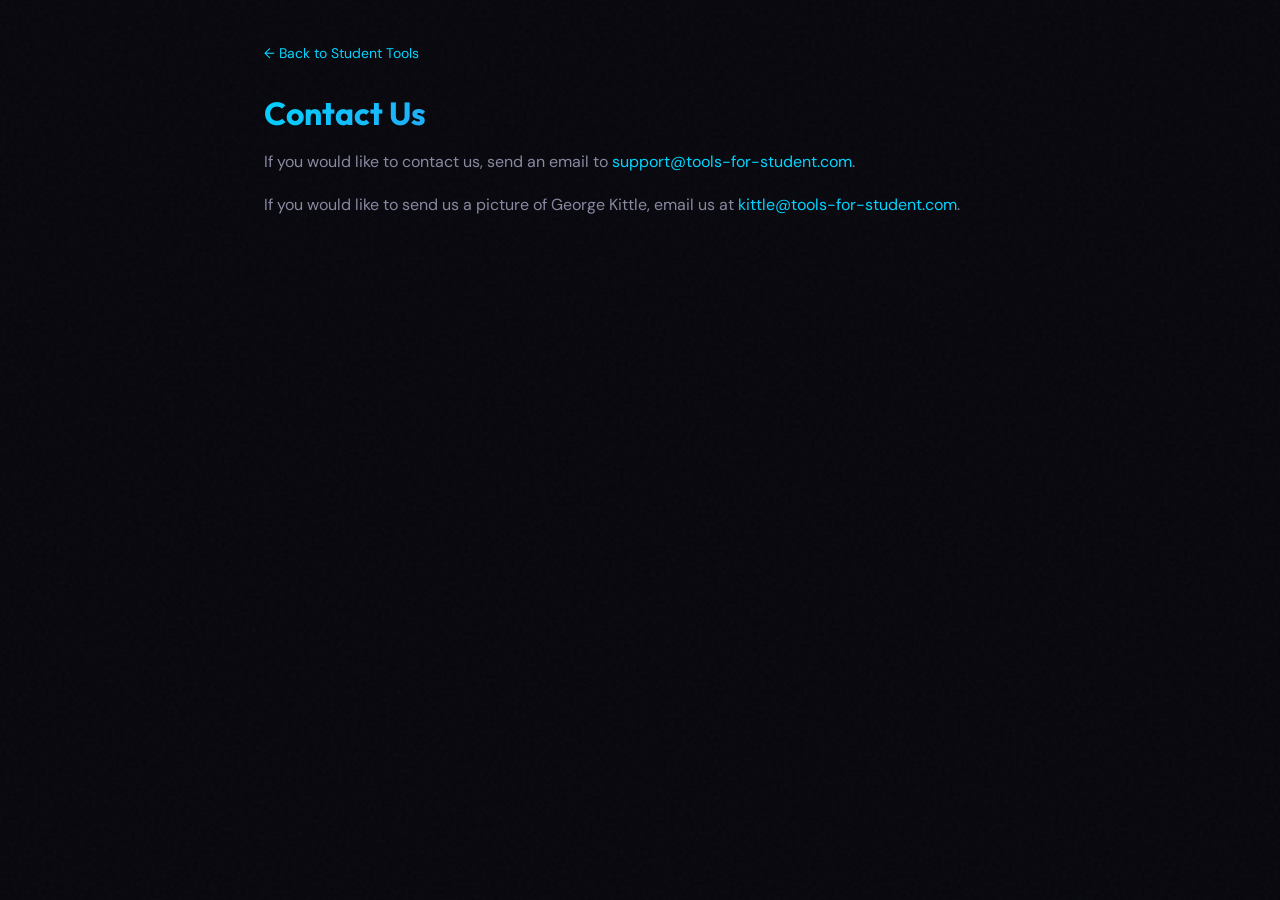
==== commit 3e3aed96: "Update email domains in contact.html from goingcougars.org to tools-for-student.com https://claude.a" ====
--- a/contact.html
+++ b/contact.html
@@ -13,9 +13,9 @@
 
     <h1>Contact Us</h1>
 
-    <p>If you would like to contact us, send an email to <a href="mailto:support@goingcougars.org">support@goingcougars.org</a>.</p>
+    <p>If you would like to contact us, send an email to <a href="mailto:support@tools-for-student.com">support@tools-for-student.com</a>.</p>
 
-    <p>If you would like to send us a picture of George Kittle, email us at <a href="mailto:kittle@goingcouagrs.org">kittle@goingcouagrs.org</a>.</p>
+    <p>If you would like to send us a picture of George Kittle, email us at <a href="mailto:kittle@tools-for-student.com">kittle@tools-for-student.com</a>.</p>
 
   </div>
 </body>
--- a/style.css
+++ b/style.css
@@ -1,9 +1,10 @@
 /* ============================================
-   MATH TOOLS — Dark Sleek Modern Theme
+   STUDENT TOOLS — Dark Sleek Modern Theme
    ============================================
 
    Linked files:
-   - index.html (main HTML structure)
+   - index.html (landing page)
+   - math.html, studying.html, writing.html (sub-sites)
    - app.js (application logic and interactivity)
    ============================================ */
 
@@ -1835,3 +1836,610 @@
   opacity: 1;
   transform: translateX(-50%) translateY(0);
 }
+
+/* ---- CHARACTER CUTTER ---- */
+.lt-char-cutter {
+  margin-bottom: 12px;
+}
+
+.lt-char-bar-wrap {
+  height: 4px;
+  background: var(--bg-input);
+  border-radius: 2px;
+  overflow: hidden;
+  margin-bottom: 6px;
+}
+
+.lt-char-fill {
+  height: 100%;
+  width: 0;
+  background: var(--accent-cyan);
+  border-radius: 2px;
+  transition: width 0.15s ease, background 0.3s ease;
+}
+
+.lt-char-fill.lt-char-warn {
+  background: var(--accent-orange);
+}
+
+.lt-char-fill.lt-char-over {
+  background: var(--accent-red);
+}
+
+.lt-char-meta {
+  display: flex;
+  justify-content: space-between;
+  align-items: center;
+}
+
+.lt-char-label {
+  font-family: var(--font-mono);
+  font-size: 12px;
+  color: var(--text-muted);
+}
+
+.lt-char-warning {
+  font-family: var(--font-mono);
+  font-size: 12px;
+  color: var(--accent-orange);
+  padding: 8px 12px;
+  background: rgba(255, 140, 0, 0.08);
+  border: 1px solid rgba(255, 140, 0, 0.25);
+  border-radius: 6px;
+  margin-bottom: 12px;
+}
+
+/* ============================================
+   LANDING PAGE
+   ============================================ */
+
+.landing-container {
+  min-height: 100vh;
+  display: flex;
+  flex-direction: column;
+  align-items: center;
+  justify-content: center;
+  padding: 48px 24px;
+  position: relative;
+  z-index: 1;
+}
+
+.landing-header {
+  text-align: center;
+  margin-bottom: 48px;
+}
+
+.landing-logo-icon {
+  width: 64px;
+  height: 64px;
+  font-size: 28px;
+  margin: 0 auto 20px;
+}
+
+.landing-title {
+  font-family: var(--font-display);
+  font-size: 42px;
+  font-weight: 800;
+  color: var(--text-primary);
+  letter-spacing: -1px;
+  margin-bottom: 4px;
+}
+
+.landing-subtitle {
+  font-size: 14px;
+  color: var(--text-muted);
+  font-weight: 400;
+  letter-spacing: 3px;
+  text-transform: uppercase;
+  margin-bottom: 16px;
+}
+
+.landing-desc {
+  color: var(--text-secondary);
+  font-size: 16px;
+  max-width: 500px;
+  margin: 0 auto;
+  line-height: 1.6;
+}
+
+.landing-cards {
+  display: grid;
+  grid-template-columns: repeat(2, 1fr);
+  gap: 24px;
+  max-width: 960px;
+  width: 100%;
+}
+
+.landing-card {
+  background: var(--bg-card);
+  border: 1px solid var(--border-subtle);
+  border-radius: var(--radius-xl);
+  padding: 36px 28px;
+  text-decoration: none;
+  color: inherit;
+  position: relative;
+  overflow: hidden;
+  transition: all var(--transition-smooth);
+  cursor: pointer;
+  display: block;
+}
+
+.landing-card::before {
+  content: '';
+  position: absolute;
+  top: 0;
+  left: 0;
+  right: 0;
+  height: 3px;
+  opacity: 0;
+  transition: opacity var(--transition-fast);
+}
+
+.landing-card:hover {
+  transform: translateY(-4px);
+  box-shadow: var(--shadow-glow);
+}
+
+.landing-card:hover::before {
+  opacity: 1;
+}
+
+.landing-card-math::before {
+  background: linear-gradient(90deg, var(--accent-cyan), var(--accent-purple));
+}
+.landing-card-math:hover {
+  border-color: var(--accent-cyan);
+}
+
+.landing-card-study::before {
+  background: linear-gradient(90deg, var(--accent-green), var(--accent-cyan));
+}
+.landing-card-study:hover {
+  border-color: var(--accent-green);
+}
+
+.landing-card-writing::before {
+  background: linear-gradient(90deg, var(--accent-purple), var(--accent-orange));
+}
+.landing-card-writing:hover {
+  border-color: var(--accent-purple);
+}
+
+.landing-card-music::before {
+  background: linear-gradient(90deg, var(--accent-orange), var(--accent-yellow));
+}
+.landing-card-music:hover {
+  border-color: var(--accent-orange);
+}
+
+.landing-card-icon {
+  font-size: 36px;
+  margin-bottom: 16px;
+}
+
+.landing-card-title {
+  font-family: var(--font-display);
+  font-size: 22px;
+  font-weight: 700;
+  color: var(--text-primary);
+  margin-bottom: 2px;
+}
+
+.landing-card-sub {
+  font-size: 12px;
+  color: var(--text-muted);
+  letter-spacing: 2px;
+  text-transform: uppercase;
+  margin-bottom: 14px;
+}
+
+.landing-card-desc {
+  font-size: 14px;
+  color: var(--text-secondary);
+  line-height: 1.6;
+  margin-bottom: 16px;
+}
+
+.landing-card-count {
+  font-size: 12px;
+  font-weight: 600;
+  color: var(--accent-cyan);
+  font-family: var(--font-display);
+}
+
+.landing-footer {
+  margin-top: 48px;
+  text-align: center;
+  font-size: 13px;
+  color: var(--text-muted);
+}
+
+.landing-footer a {
+  color: var(--text-secondary);
+  text-decoration: none;
+  transition: color var(--transition-fast);
+}
+
+.landing-footer a:hover {
+  color: var(--accent-cyan);
+}
+
+.landing-footer p {
+  margin-bottom: 8px;
+}
+
+.landing-copyright {
+  font-size: 12px;
+  color: var(--text-muted);
+}
+
+@media (max-width: 768px) {
+  .landing-title {
+    font-size: 32px;
+  }
+  .landing-cards {
+    grid-template-columns: 1fr;
+  }
+  .landing-card {
+    padding: 28px 20px;
+  }
+}
+
+/* ============================================
+   GAME STUDY — Quiz Blaster arcade styles
+   ============================================ */
+.gs-source-tabs {
+  display: flex;
+  gap: 8px;
+  flex-wrap: wrap;
+  margin: 16px 0 18px;
+  border-bottom: 1px solid var(--border-subtle);
+  padding-bottom: 12px;
+}
+.gs-tab-btn {
+  flex: 1 1 140px;
+  min-height: 42px;
+  padding: 10px 14px;
+  background: var(--bg-input);
+  color: var(--text-secondary);
+  border: 1px solid var(--border-subtle);
+  border-radius: var(--radius-md);
+  font-family: var(--font-body);
+  font-size: 13px;
+  font-weight: 600;
+  cursor: pointer;
+  transition: all var(--transition-fast);
+}
+.gs-tab-btn:hover {
+  color: var(--text-primary);
+  border-color: var(--accent-cyan);
+}
+.gs-tab-btn.active {
+  background: var(--accent-cyan-dim);
+  color: var(--accent-cyan);
+  border-color: var(--accent-cyan);
+}
+.gs-tab-panel { display: none; }
+.gs-tab-panel.active { display: block; animation: gsFade 0.25s ease; }
+
+.gs-hint {
+  font-size: 12px;
+  color: var(--text-muted);
+  margin-top: 8px;
+  line-height: 1.6;
+}
+.gs-hint code {
+  background: var(--bg-input);
+  padding: 2px 6px;
+  border-radius: 4px;
+  border: 1px solid var(--border-subtle);
+  font-family: var(--font-mono);
+  font-size: 11px;
+  color: var(--accent-cyan);
+}
+
+.gs-settings-row {
+  display: grid;
+  grid-template-columns: 1fr 1fr;
+  gap: 14px;
+}
+@media (max-width: 560px) {
+  .gs-settings-row { grid-template-columns: 1fr; }
+}
+
+.gs-highscore-card {
+  margin-top: 18px;
+  padding: 14px 18px;
+  background: linear-gradient(135deg, rgba(255,215,0,0.1), rgba(124,58,237,0.1));
+  border: 1px solid rgba(255,215,0,0.25);
+  border-radius: var(--radius-md);
+  display: flex;
+  justify-content: space-between;
+  align-items: center;
+  flex-wrap: wrap;
+  gap: 8px;
+}
+.gs-hs-label {
+  font-family: var(--font-mono);
+  font-size: 12px;
+  letter-spacing: 1px;
+  color: var(--accent-yellow);
+  text-transform: uppercase;
+}
+.gs-hs-value {
+  font-family: var(--font-display);
+  font-size: 28px;
+  font-weight: 700;
+  color: var(--accent-yellow);
+}
+
+/* -- HUD -- */
+.gs-hud {
+  display: grid;
+  grid-template-columns: repeat(5, 1fr);
+  gap: 8px;
+  margin-bottom: 14px;
+}
+.gs-hud-item {
+  background: var(--bg-card);
+  border: 1px solid var(--border-subtle);
+  border-radius: var(--radius-md);
+  padding: 10px 8px;
+  text-align: center;
+  min-width: 0;
+}
+.gs-hud-label {
+  font-family: var(--font-mono);
+  font-size: 10px;
+  text-transform: uppercase;
+  letter-spacing: 1px;
+  color: var(--text-muted);
+  margin-bottom: 4px;
+}
+.gs-hud-value {
+  font-family: var(--font-display);
+  font-size: 20px;
+  font-weight: 700;
+  color: var(--text-primary);
+  line-height: 1;
+}
+@media (max-width: 560px) {
+  .gs-hud { grid-template-columns: repeat(5, 1fr); gap: 4px; }
+  .gs-hud-item { padding: 8px 4px; }
+  .gs-hud-label { font-size: 9px; letter-spacing: 0.5px; }
+  .gs-hud-value { font-size: 16px; }
+}
+
+/* -- Timer bar -- */
+.gs-timer-bar-wrap {
+  width: 100%;
+  height: 6px;
+  background: var(--bg-input);
+  border-radius: 3px;
+  overflow: hidden;
+  margin-bottom: 16px;
+}
+.gs-timer-bar {
+  height: 100%;
+  width: 100%;
+  background: linear-gradient(90deg, var(--accent-cyan), var(--accent-green));
+  transition: width 0.1s linear, background 0.3s ease;
+}
+
+/* -- Stage -- */
+.gs-stage {
+  background: linear-gradient(160deg, var(--bg-card), var(--bg-secondary));
+  border: 1px solid var(--border-subtle);
+  border-radius: var(--radius-lg);
+  padding: 24px;
+  box-shadow: var(--shadow-card);
+  position: relative;
+  overflow: hidden;
+}
+.gs-stage::before {
+  content: '';
+  position: absolute;
+  inset: 0;
+  background:
+    radial-gradient(circle at 20% 10%, rgba(0,212,255,0.08), transparent 40%),
+    radial-gradient(circle at 85% 85%, rgba(124,58,237,0.08), transparent 40%);
+  pointer-events: none;
+}
+
+.gs-question-card {
+  position: relative;
+  background: var(--bg-input);
+  border: 1px solid var(--border-accent);
+  border-radius: var(--radius-md);
+  padding: 24px 20px;
+  min-height: 100px;
+  display: flex;
+  align-items: center;
+  justify-content: center;
+  text-align: center;
+  margin-bottom: 18px;
+  box-shadow: 0 0 24px rgba(0,212,255,0.08) inset;
+}
+.gs-q-text {
+  font-family: var(--font-display);
+  font-size: 22px;
+  font-weight: 600;
+  color: var(--text-primary);
+  line-height: 1.35;
+  word-break: break-word;
+}
+@media (max-width: 560px) {
+  .gs-q-text { font-size: 18px; }
+  .gs-question-card { padding: 18px 14px; min-height: 80px; }
+  .gs-stage { padding: 16px; }
+}
+
+.gs-pulse { animation: gsPulse 0.4s ease; }
+.gs-shake { animation: gsShake 0.4s ease; }
+@keyframes gsPulse {
+  0% { transform: scale(1); box-shadow: 0 0 0 rgba(0,230,138,0); }
+  50% { transform: scale(1.02); box-shadow: 0 0 40px rgba(0,230,138,0.35); }
+  100% { transform: scale(1); }
+}
+@keyframes gsShake {
+  0%, 100% { transform: translateX(0); }
+  20% { transform: translateX(-8px); }
+  40% { transform: translateX(8px); }
+  60% { transform: translateX(-5px); }
+  80% { transform: translateX(5px); }
+}
+@keyframes gsFade {
+  from { opacity: 0; transform: translateY(4px); }
+  to { opacity: 1; transform: translateY(0); }
+}
+
+.gs-options-grid {
+  display: grid;
+  grid-template-columns: 1fr 1fr;
+  gap: 12px;
+  position: relative;
+}
+@media (max-width: 560px) {
+  .gs-options-grid { grid-template-columns: 1fr; gap: 10px; }
+}
+
+.gs-option-btn {
+  display: flex;
+  align-items: center;
+  gap: 12px;
+  padding: 16px 18px;
+  min-height: 60px;
+  background: var(--bg-card);
+  border: 2px solid var(--border-subtle);
+  border-radius: var(--radius-md);
+  color: var(--text-primary);
+  font-family: var(--font-body);
+  font-size: 15px;
+  font-weight: 500;
+  text-align: left;
+  cursor: pointer;
+  transition: all var(--transition-fast);
+  -webkit-tap-highlight-color: transparent;
+  touch-action: manipulation;
+}
+.gs-option-btn:hover:not(:disabled) {
+  border-color: var(--accent-cyan);
+  background: var(--bg-card-hover);
+  transform: translateY(-2px);
+  box-shadow: 0 6px 18px rgba(0,212,255,0.15);
+}
+.gs-option-btn:active:not(:disabled) {
+  transform: translateY(0);
+}
+.gs-option-btn:disabled {
+  cursor: default;
+  opacity: 0.85;
+}
+.gs-option-letter {
+  flex-shrink: 0;
+  width: 32px;
+  height: 32px;
+  border-radius: 50%;
+  background: var(--bg-input);
+  color: var(--accent-cyan);
+  font-family: var(--font-mono);
+  font-weight: 700;
+  display: flex;
+  align-items: center;
+  justify-content: center;
+  font-size: 14px;
+}
+.gs-option-text {
+  flex: 1;
+  word-break: break-word;
+}
+.gs-option-btn.gs-correct {
+  border-color: var(--accent-green);
+  background: rgba(0,230,138,0.12);
+  color: var(--accent-green);
+  animation: gsPulse 0.4s ease;
+}
+.gs-option-btn.gs-correct .gs-option-letter {
+  background: var(--accent-green);
+  color: #000;
+}
+.gs-option-btn.gs-wrong {
+  border-color: var(--accent-red);
+  background: rgba(255,68,102,0.12);
+  color: var(--accent-red);
+}
+.gs-option-btn.gs-wrong .gs-option-letter {
+  background: var(--accent-red);
+  color: #fff;
+}
+
+.gs-feedback {
+  text-align: center;
+  margin-top: 14px;
+  min-height: 24px;
+  font-family: var(--font-mono);
+  font-size: 14px;
+  font-weight: 600;
+}
+.gs-fb-correct { color: var(--accent-green); }
+.gs-fb-wrong { color: var(--accent-red); }
+
+/* -- Game Over -- */
+.gs-gameover-box {
+  max-width: 520px;
+  margin: 40px auto;
+  background: linear-gradient(160deg, var(--bg-card), var(--bg-secondary));
+  border: 1px solid var(--border-subtle);
+  border-radius: var(--radius-lg);
+  padding: 36px 28px;
+  text-align: center;
+  box-shadow: var(--shadow-card);
+}
+.gs-gameover-title {
+  font-family: var(--font-display);
+  font-size: 28px;
+  font-weight: 700;
+  color: var(--accent-cyan);
+  margin-bottom: 12px;
+}
+.gs-gameover-score {
+  font-family: var(--font-display);
+  font-size: 64px;
+  font-weight: 800;
+  color: var(--accent-yellow);
+  line-height: 1;
+  margin: 12px 0;
+  text-shadow: 0 0 30px rgba(255,215,0,0.3);
+}
+.gs-gameover-msg {
+  color: var(--text-secondary);
+  font-size: 14px;
+  margin-bottom: 20px;
+}
+.gs-gameover-stats {
+  display: grid;
+  grid-template-columns: repeat(2, 1fr);
+  gap: 10px;
+  margin-top: 16px;
+}
+.gs-stat {
+  background: var(--bg-input);
+  border: 1px solid var(--border-subtle);
+  border-radius: var(--radius-sm);
+  padding: 10px 14px;
+  display: flex;
+  justify-content: space-between;
+  align-items: center;
+  font-size: 13px;
+}
+.gs-stat span { color: var(--text-muted); }
+.gs-stat b {
+  color: var(--accent-cyan);
+  font-family: var(--font-mono);
+  font-size: 15px;
+}
+@media (max-width: 560px) {
+  .gs-gameover-box { padding: 24px 18px; }
+  .gs-gameover-score { font-size: 48px; }
+  .gs-gameover-stats { grid-template-columns: 1fr; }
+}
